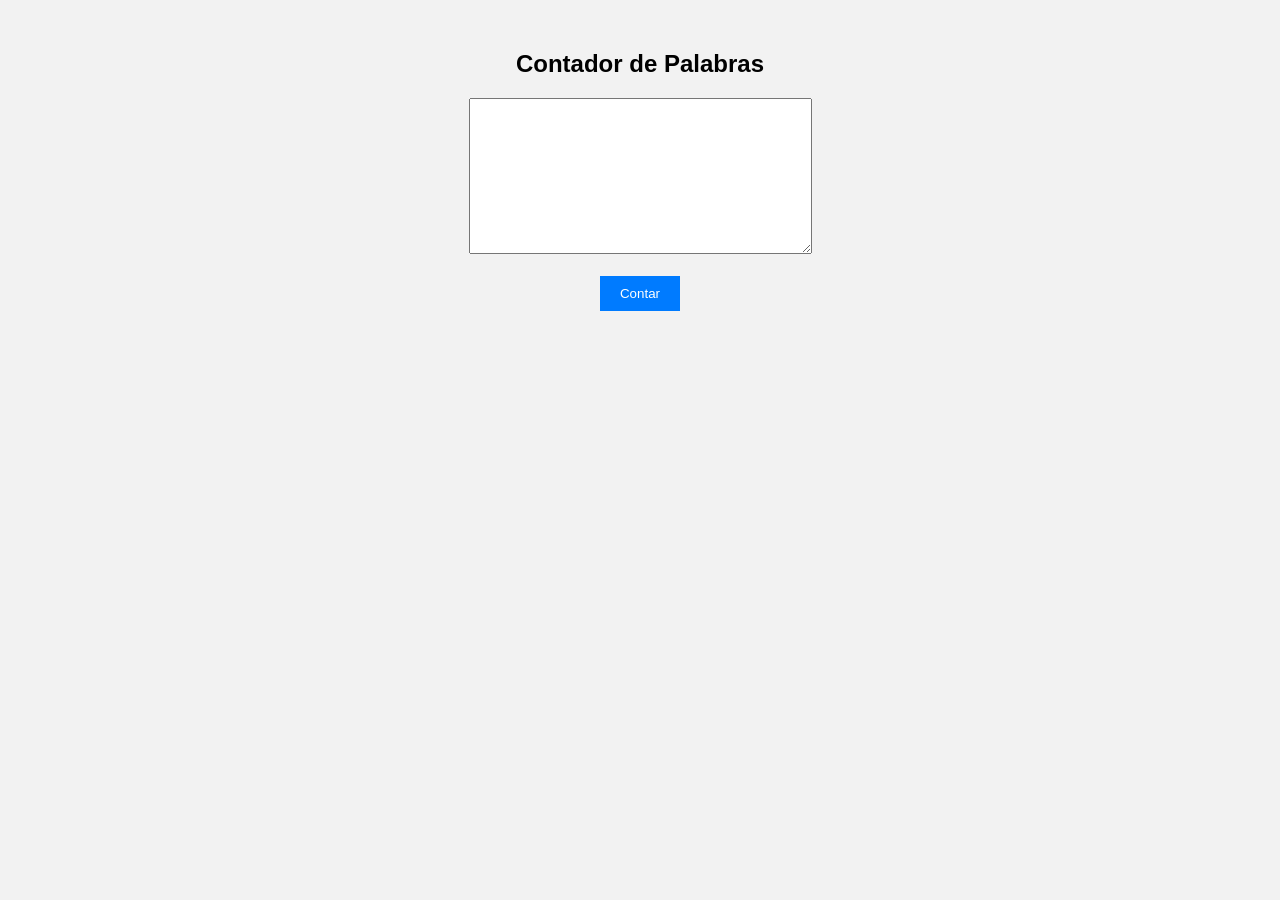
==== contador.html @ ebc36d08 "agregadas nuevas herramientas" ====
<!DOCTYPE html>
<html>
<head>
<title>Contador de Palabras</title>
<link rel="stylesheet" href="style.css">
</head>

<body>

<h2>Contador de Palabras</h2>

<textarea id="texto" rows="10" cols="40"></textarea>

<br><br>

<button onclick="contar()">Contar</button>

<p id="resultado"></p>

<script>

function contar(){

let texto = document.getElementById("texto").value;

let palabras = texto.trim().split(/\s+/).length;

document.getElementById("resultado").innerHTML =
"Palabras: " + palabras;

}

</script>

</body>
</html>
---- style.css ----
body{

font-family: Arial;
text-align:center;
background:#f2f2f2;
margin-top:50px;

}

input{

padding:10px;
margin:10px;

}

button{

padding:10px 20px;
background:#007BFF;
color:white;
border:none;

}
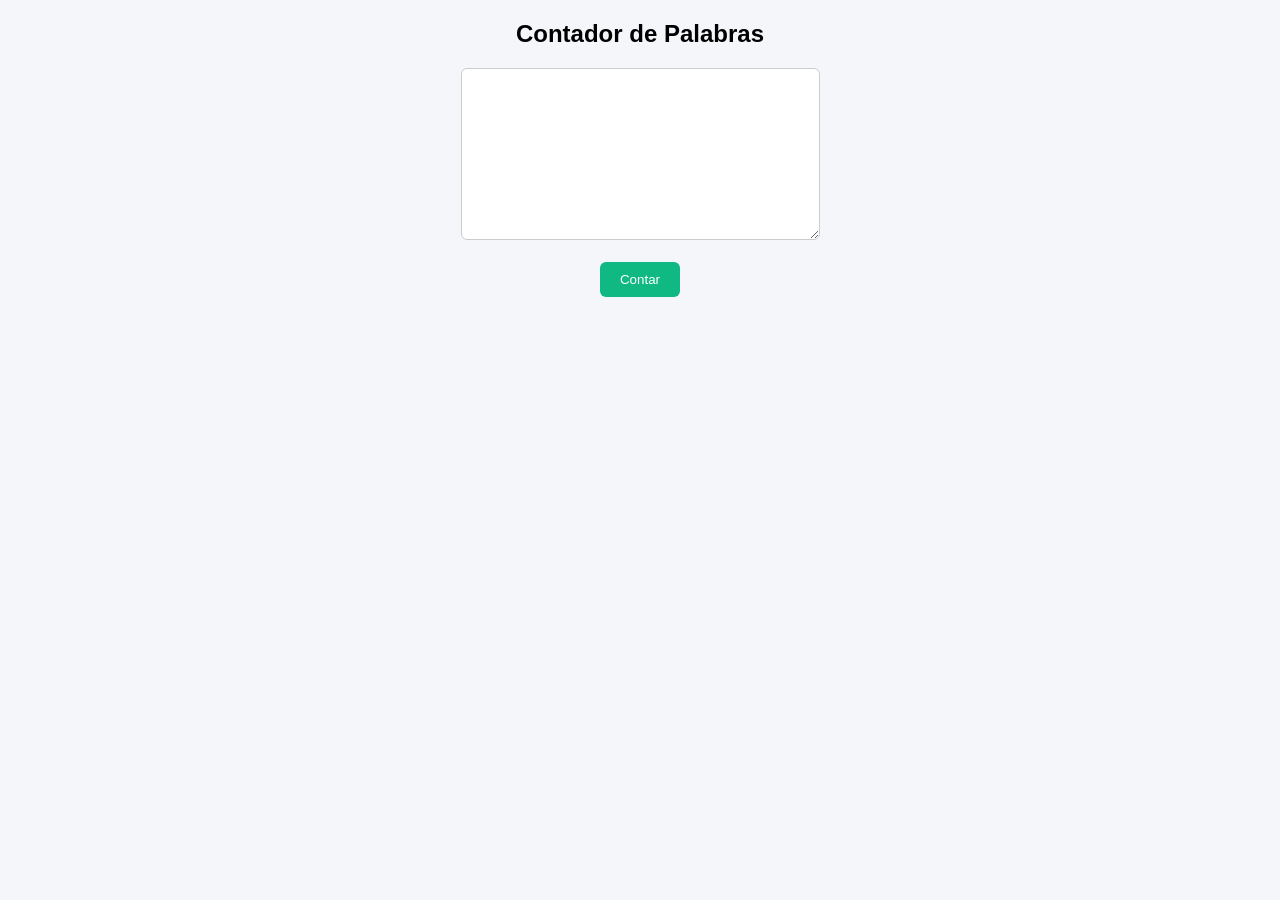
==== commit 85415117: "agregadas nuevas herramientas" ====
--- a/contador.html
+++ b/contador.html
@@ -1,6 +1,8 @@
 <!DOCTYPE html>
 <html>
 <head>
+    <script async src="https://pagead2.googlesyndication.com/pagead/js/adsbygoogle.js?client=ca-pub-2501467181592739"
+     crossorigin="anonymous"></script>
 <title>Contador de Palabras</title>
 <link rel="stylesheet" href="style.css">
 </head>
--- a/style.css
+++ b/style.css
@@ -1,24 +1,75 @@
 body{
+font-family: Arial, sans-serif;
+background:#f4f6f9;
+margin:0;
+padding:0;
+text-align:center;
+}
 
-font-family: Arial;
-text-align:center;
-background:#f2f2f2;
-margin-top:50px;
+header{
+background:#2563eb;
+color:white;
+padding:20px;
+font-size:24px;
+}
 
+.container{
+max-width:900px;
+margin:auto;
+padding:30px;
+}
+
+ul{
+list-style:none;
+padding:0;
+}
+
+li{
+margin:15px 0;
+}
+
+a{
+text-decoration:none;
+background:#2563eb;
+color:white;
+padding:12px 20px;
+border-radius:6px;
+display:inline-block;
+}
+
+a:hover{
+background:#1d4ed8;
 }
 
 input{
-
 padding:10px;
-margin:10px;
-
+margin:5px;
+border:1px solid #ccc;
+border-radius:6px;
 }
 
 button{
+padding:10px 20px;
+background:#10b981;
+border:none;
+color:white;
+border-radius:6px;
+cursor:pointer;
+}
 
-padding:10px 20px;
-background:#007BFF;
+button:hover{
+background:#059669;
+}
+
+textarea{
+padding:10px;
+border-radius:6px;
+border:1px solid #ccc;
+}
+
+footer{
+margin-top:40px;
+padding:20px;
+background:#111;
 color:white;
-border:none;
-
 }
